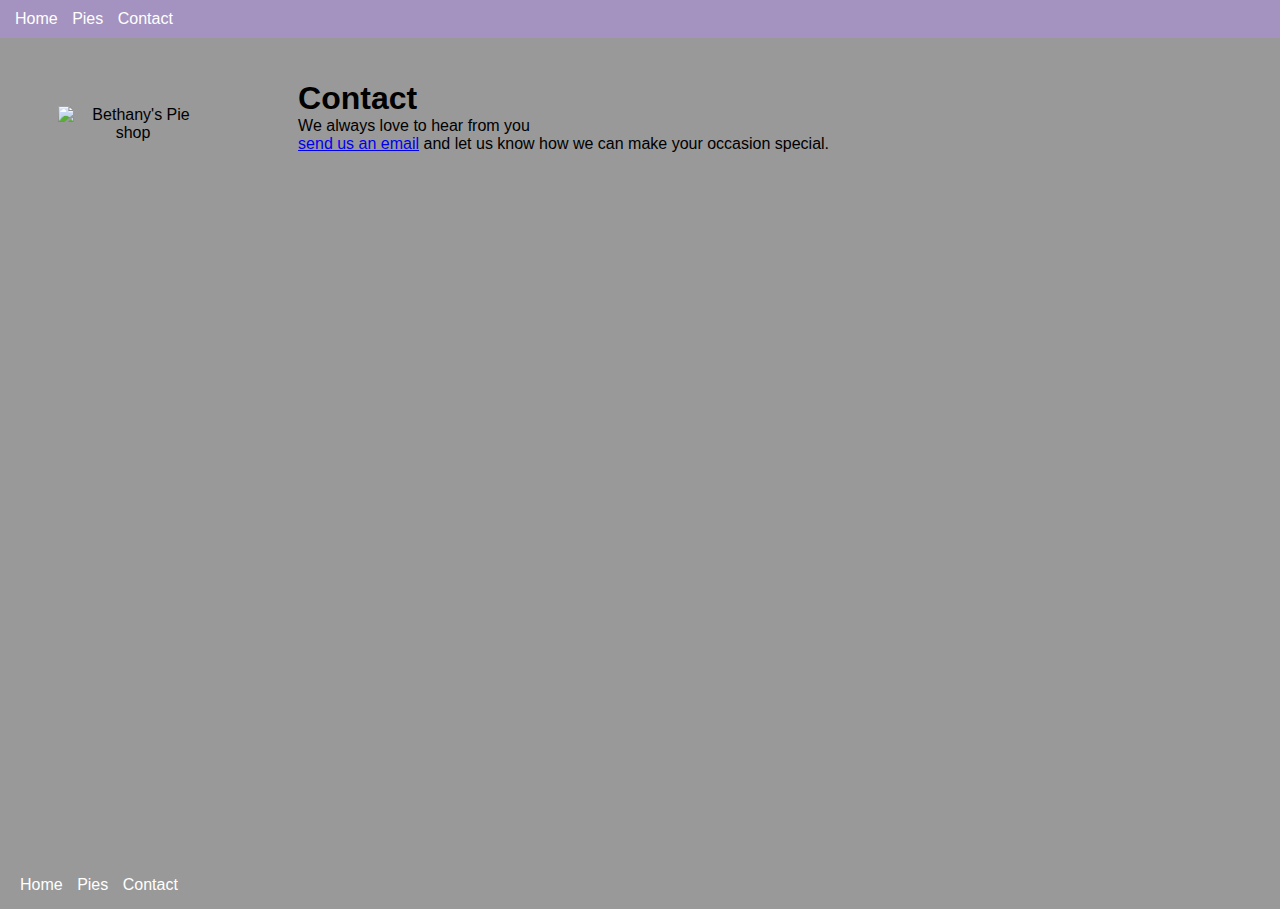
==== contact.html @ f29b67e6 "Add files via upload" ====
<!DOCTYPE html>
<html lang="en">
<head>
    <meta charset="UTF-8">
    <meta http-equiv="X-UA-Compatible" content="IE=edge">
    <meta name="viewport" content="width=device-width, initial-scale=1.0">
    <link rel="stylesheet" href="site.css" type="text/css">
    <title>Contact | Bethany's Pie Shop</title>
    
</head>
<body>
    <header>
        <nav>
            <ul>
                <li><a href="/">Home</a></li>
                <li><a href="pies.html">Pies</a></li>
                <li><a href="contact.html">Contact</a></li>
            </ul>
        </nav>
    </header>
    <main>
        <aside> <img src="images/logo.png" alt="Bethany's Pie shop"></aside>
        
        <article>
            <h1>Contact</h1>
            <p>We always love to hear from you</p>
            <p>
                <a href="mailto:bethanyshop@pie.com?subject=Interested%20in%20pie">send us an email</a>
            and let us know how we can make your occasion special.</p>
            </article>
    </main>
    <footer>
        <nav>
            <ul>
                <li><a href="/">Home</a></li>
                <li><a href="pies.html">Pies</a></li>
                <li><a href="contact.html">Contact</a></li>
            </ul>
        </nav>
    </footer>
</body>
</html>
---- site.css ----
*{
    margin:0;
}

html, 
body {
height:100%;
}

body{
    font-family: Arial, Helvetica, sans-serif;
    background-color: #999;   
}

p{
    margin:0.5em, 0, 0.5em, 0;
}

header{
    display:block;
    position:fixed;
    background-color: #a493c0;
    width:100%;
    top:0;
    left:0;
    padding:10px;
}

nav a:visited,
 nav a:link{
     text-decoration: none;
     color:white;
}

nav>ul{
    display:inline;
    padding:0;
}

nav>ul>li{
    display:inline-block;
    margin:0px 5px 0px 5px;
}

main{
    display: block;
    background-image: url("images/background.png");
    padding-top: 3em;
    padding-bottom: 3em;
    min-height:85%;
}

footer{
    padding:15px;
}

aside,article{
    padding:2em;
}

aside{
    text-align:center;
}

article{
    width:75%;
}

.columns{
    display:flex;
}

@media only screen and (min-width:768px) {
    main{
        display:flex;
    }

    aside{
        margin:2%;
    }

    .desktop-column{
        display: flex;
    }
}

.pie{
width:200px;
margin:10px;
padding:10px;
background-color:#fff;
border: 1px solid #ccc;
}

.pie img{
    width:100%;
}

.pie .title{
    font-weight:bolder;
}

.pie .columns{
    width:100%;
}

.pie .columns div{
    width:50%;   
}

.pie .columns .price{
    text-align:right;   
}

.pie button{
    background-color: #f6aeae;
    padding:10px;
    border:solid 1px #f6aeae;
    border-radius: 3px;
    color: #fff;
}
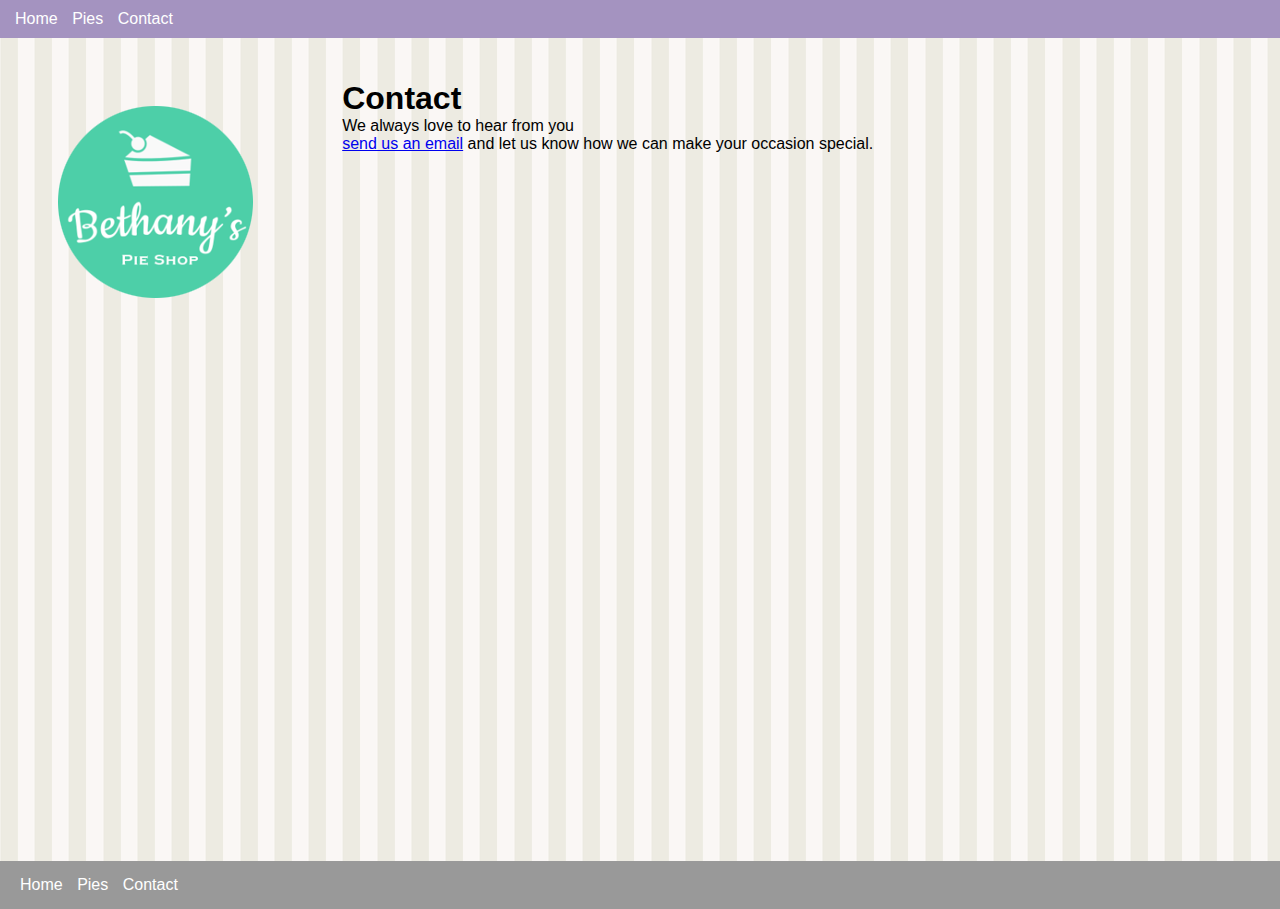
==== commit a6eaf55d: "Update contact.html" ====
--- a/contact.html
+++ b/contact.html
@@ -12,7 +12,7 @@
     <header>
         <nav>
             <ul>
-                <li><a href="/">Home</a></li>
+                <li><a href="https://soham57.github.io/Pie-shop/">Home</a></li>
                 <li><a href="pies.html">Pies</a></li>
                 <li><a href="contact.html">Contact</a></li>
             </ul>
@@ -39,4 +39,4 @@
         </nav>
     </footer>
 </body>
-</html>+</html>
